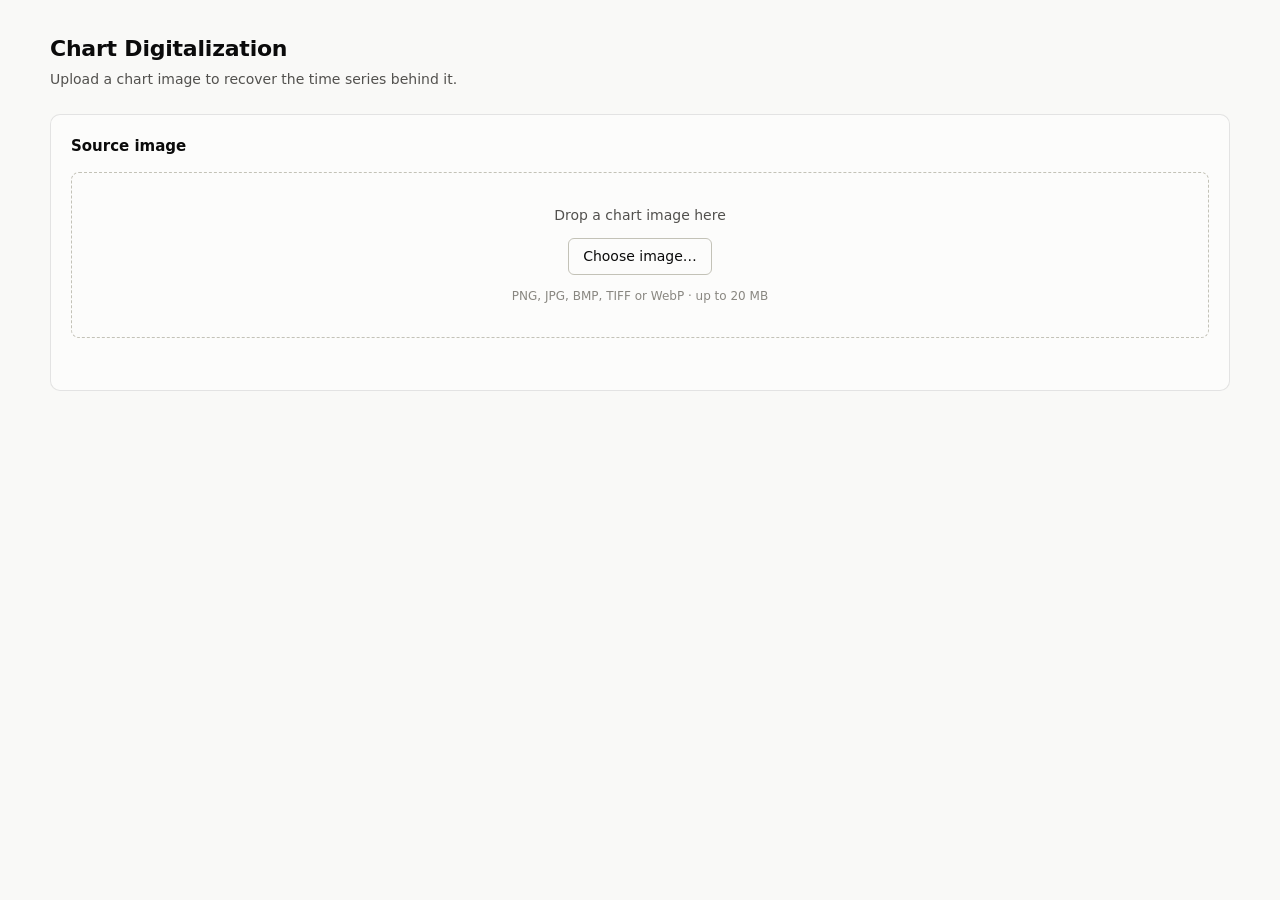
==== static/index.html @ 2b81b18e "Added user-selectable legend-area search (backend split of find_legend_entries plus a UI drag-to-sel" ====
<!DOCTYPE html>
<html lang="en">
<head>
  <meta charset="utf-8">
  <meta name="viewport" content="width=device-width, initial-scale=1">
  <title>Chart Digitalization</title>
  <link rel="icon" href="data:,">
  <link rel="stylesheet" href="/static/styles.css">
</head>
<body class="viz-root">
  <header class="page-header">
    <h1>Chart Digitalization</h1>
    <p class="subtitle">Upload a chart image to recover the time series behind it.</p>
  </header>

  <main>
    <!-- Upload -->
    <section class="panel" id="upload-panel" aria-labelledby="upload-title">
      <h2 id="upload-title" class="panel-title">Source image</h2>
      <div class="dropzone" id="dropzone">
        <input type="file" id="file-input" accept=".png,.jpg,.jpeg,.bmp,.tif,.tiff,.webp" hidden>
        <p class="dropzone-hint">Drop a chart image here</p>
        <button type="button" class="button" id="browse-button">Choose image&hellip;</button>
        <p class="dropzone-note">PNG, JPG, BMP, TIFF or WebP &middot; up to 20&nbsp;MB</p>
      </div>
      <p class="status" id="status" role="status" aria-live="polite"></p>
    </section>

    <!-- Results -->
    <section class="panel result-panel" id="result-panel" hidden aria-labelledby="result-title">
      <div class="result-header">
        <div>
          <h2 id="result-title" class="panel-title">Extracted series</h2>
          <p class="result-file" id="result-file"></p>
        </div>
        <div class="badges" id="badges"></div>
        <div class="header-actions">
          <button type="button" class="button" id="fullscreen-toggle">Full screen</button>
        </div>
      </div>

      <div class="result-body">
        <div class="canvas-wrap" id="canvas-wrap">
          <canvas id="overlay-canvas"></canvas>
          <div class="tooltip" id="tooltip" hidden></div>
          <div class="zoom-controls" aria-label="Zoom">
            <button type="button" class="zoom-button" id="zoom-out" aria-label="Zoom out">&minus;</button>
            <output class="zoom-level" id="zoom-level">100%</output>
            <button type="button" class="zoom-button" id="zoom-in" aria-label="Zoom in">+</button>
            <button type="button" class="zoom-button zoom-reset" id="zoom-reset" aria-label="Reset zoom">Reset</button>
          </div>
        </div>

        <aside class="controls" aria-label="Overlay options">
          <fieldset class="control-group">
            <legend>Series</legend>
            <div class="series-toggles" id="series-toggles" role="group" aria-label="Toggle series visibility"></div>
          </fieldset>

          <fieldset class="control-group">
            <legend>Overlay</legend>
            <label class="check">
              <input type="checkbox" id="opt-series" checked>
              <span>Extracted series</span>
            </label>
            <label class="check">
              <input type="checkbox" id="opt-area">
              <span>Detected plot area</span>
            </label>
            <label class="slider">
              <span>Dim original image <output id="opt-dim-value">0%</output></span>
              <input type="range" id="opt-dim" min="0" max="80" step="5" value="0">
            </label>
            <div class="swatches" id="swatches" role="radiogroup" aria-label="Series colour"></div>
          </fieldset>

          <fieldset class="control-group">
            <legend>Legend area</legend>
            <label class="check">
              <input type="checkbox" id="opt-legend-area" checked>
              <span>Show search area</span>
            </label>
            <div class="button-row">
              <button type="button" class="button" id="legend-area-select"
                aria-pressed="false">Select area&hellip;</button>
              <button type="button" class="button" id="legend-area-reset">Reset to default</button>
            </div>
            <p class="hint" id="legend-area-hint"></p>
          </fieldset>

          <fieldset class="control-group">
            <legend>Grid</legend>
            <label class="field">
              <span>Source</span>
              <select id="opt-grid">
                <option value="off">Off</option>
                <option value="generated" selected>Generated from scale</option>
                <option value="detected">Detected in image</option>
              </select>
            </label>
            <label class="slider" id="tick-x-field">
              <span>Vertical lines <output id="opt-xticks-value">8</output></span>
              <input type="range" id="opt-xticks" min="2" max="20" step="1" value="8">
            </label>
            <label class="slider" id="tick-y-field">
              <span>Horizontal lines <output id="opt-yticks-value">6</output></span>
              <input type="range" id="opt-yticks" min="2" max="20" step="1" value="6">
            </label>
          </fieldset>

          <fieldset class="control-group">
            <legend>Numeric scale</legend>
            <label class="check">
              <input type="checkbox" id="opt-scale" checked>
              <span>Show axis values</span>
            </label>
            <p class="hint" id="scale-hint"></p>
          </fieldset>

          <div class="control-group">
            <a class="button button-primary" id="download-csv" href="#" download>Download CSV</a>
          </div>
        </aside>
      </div>

      <details class="data-table" id="data-details">
        <summary>Extracted values <span class="muted" id="table-count"></span></summary>
        <div class="table-scroll">
          <table id="data-table">
            <thead id="data-thead"></thead>
            <tbody id="data-tbody"></tbody>
          </table>
        </div>
      </details>
    </section>
  </main>

  <script src="/static/app.js"></script>
</body>
</html>
---- static/styles.css ----
/* Palette roles: light values here, dark values swapped in the media query below. */
.viz-root {
  color-scheme: light;
  --surface-1: #fcfcfb;
  --page: #f9f9f7;
  --text-primary: #0b0b0b;
  --text-secondary: #52514e;
  --text-muted: #898781;
  --gridline: #e1e0d9;
  --baseline: #c3c2b7;
  --border: rgba(11, 11, 11, 0.10);
  --series-1: #2a78d6;
  --series-2: #eb6834;
  --series-3: #1baf7a;
  --series-4: #eda100;
  --series-5: #e87ba4;
  --series-6: #008300;
  --series-7: #4a3aa7;
  --series-8: #e34948;
  --critical: #d03b3b;
}

@media (prefers-color-scheme: dark) {
  :root:where(:not([data-theme="light"])) .viz-root {
    color-scheme: dark;
    --surface-1: #1a1a19;
    --page: #0d0d0d;
    --text-primary: #ffffff;
    --text-secondary: #c3c2b7;
    --gridline: #2c2c2a;
    --baseline: #383835;
    --border: rgba(255, 255, 255, 0.10);
    --series-1: #3987e5;
    --series-2: #d95926;
    --series-3: #199e70;
    --series-4: #c98500;
    --series-5: #d55181;
    --series-7: #9085e9;
    --series-8: #e66767;
  }
}

* { box-sizing: border-box; }

body {
  margin: 0;
  padding: 32px 24px 64px;
  background: var(--page);
  color: var(--text-primary);
  font-family: system-ui, -apple-system, "Segoe UI", sans-serif;
  font-size: 14px;
  line-height: 1.5;
}

main { max-width: 1180px; margin: 0 auto; display: grid; gap: 20px; }

.page-header { max-width: 1180px; margin: 0 auto 24px; }
.page-header h1 { margin: 0; font-size: 22px; font-weight: 600; letter-spacing: -0.01em; }
.subtitle { margin: 4px 0 0; color: var(--text-secondary); }

.panel {
  background: var(--surface-1);
  border: 1px solid var(--border);
  border-radius: 10px;
  padding: 20px;
}

.panel-title { margin: 0; font-size: 15px; font-weight: 600; }

/* Upload */
.dropzone {
  margin-top: 14px;
  padding: 32px 20px;
  border: 1.5px dashed var(--baseline);
  border-radius: 8px;
  text-align: center;
  transition: border-color 120ms ease, background 120ms ease;
}
.dropzone.is-dragging { border-color: var(--series-1); background: color-mix(in srgb, var(--series-1) 6%, transparent); }
.dropzone-hint { margin: 0 0 12px; color: var(--text-secondary); }
.dropzone-note { margin: 12px 0 0; color: var(--text-muted); font-size: 12px; }

.button {
  display: inline-block;
  padding: 7px 14px;
  border: 1px solid var(--baseline);
  border-radius: 6px;
  background: var(--surface-1);
  color: var(--text-primary);
  font: inherit;
  font-weight: 500;
  text-decoration: none;
  cursor: pointer;
}
.button:hover { border-color: var(--text-muted); }
.button-primary { background: var(--series-1); border-color: var(--series-1); color: #fff; text-align: center; }
.button-primary:hover { filter: brightness(1.06); }

.status { margin: 12px 0 0; min-height: 20px; color: var(--text-secondary); }
.status.is-error { color: var(--critical); }
.status.is-busy::after {
  content: "";
  display: inline-block;
  width: 10px; height: 10px;
  margin-left: 8px;
  border: 2px solid var(--baseline);
  border-top-color: var(--series-1);
  border-radius: 50%;
  animation: spin 700ms linear infinite;
  vertical-align: -1px;
}
@keyframes spin { to { transform: rotate(360deg); } }

/* Results */
.result-header { display: flex; flex-wrap: wrap; gap: 12px; justify-content: space-between; align-items: flex-start; }
.result-file { margin: 2px 0 0; color: var(--text-secondary); font-size: 13px; }
.badges { display: flex; flex-wrap: wrap; gap: 6px; }
.header-actions { display: flex; gap: 8px; align-items: center; }
.badge {
  padding: 3px 9px;
  border: 1px solid var(--border);
  border-radius: 999px;
  background: var(--page);
  color: var(--text-secondary);
  font-size: 12px;
  font-variant-numeric: tabular-nums;
}

.result-body {
  margin-top: 16px;
  display: grid;
  grid-template-columns: minmax(0, 1fr) 250px;
  gap: 20px;
  align-items: start;
}
@media (max-width: 860px) { .result-body { grid-template-columns: minmax(0, 1fr); } }

.canvas-wrap {
  position: relative;
  border: 1px solid var(--border);
  border-radius: 8px;
  overflow: hidden;
  background: #fff;
  line-height: 0;
}
#overlay-canvas { display: block; width: 100%; height: auto; touch-action: none; }
#overlay-canvas.is-zoomed { cursor: grab; }
#overlay-canvas.is-panning { cursor: grabbing; }
#overlay-canvas.is-selecting-legend { cursor: crosshair; }

.zoom-controls {
  position: absolute;
  right: 10px;
  bottom: 10px;
  z-index: 2;
  display: flex;
  align-items: center;
  gap: 2px;
  padding: 4px;
  border: 1px solid var(--border);
  border-radius: 8px;
  background: var(--surface-1);
  box-shadow: 0 2px 8px rgba(0, 0, 0, 0.14);
}
.zoom-button {
  min-width: 26px;
  height: 26px;
  padding: 0 8px;
  border: 1px solid transparent;
  border-radius: 5px;
  background: transparent;
  color: var(--text-primary);
  font: inherit;
  font-weight: 600;
  line-height: 1;
  cursor: pointer;
}
.zoom-button:hover { background: var(--page); border-color: var(--border); }
.zoom-reset { font-weight: 500; font-size: 12px; }
.zoom-level {
  min-width: 38px;
  text-align: center;
  color: var(--text-secondary);
  font-size: 12px;
  font-variant-numeric: tabular-nums;
}

/* Full screen */
#result-panel.is-fullscreen {
  position: fixed;
  inset: 0;
  z-index: 1000;
  max-width: none;
  margin: 0;
  border-radius: 0;
  height: 100vh;
  overflow: auto;
}
#result-panel.is-fullscreen .result-body { height: calc(100% - 64px); }
#result-panel.is-fullscreen .canvas-wrap {
  height: 100%;
  display: flex;
  align-items: center;
  justify-content: center;
}

.tooltip {
  position: absolute;
  z-index: 2;
  pointer-events: none;
  padding: 6px 9px;
  border: 1px solid var(--border);
  border-radius: 6px;
  background: var(--surface-1);
  color: var(--text-primary);
  box-shadow: 0 2px 8px rgba(0, 0, 0, 0.14);
  font-size: 12px;
  line-height: 1.45;
  white-space: nowrap;
  font-variant-numeric: tabular-nums;
}
.tooltip .tooltip-x { color: var(--text-secondary); }
.tooltip .tooltip-row { display: flex; align-items: center; gap: 6px; }
.tooltip .dot { width: 8px; height: 8px; border-radius: 50%; flex: none; }

/* Controls */
.controls { display: grid; gap: 16px; }
.control-group { margin: 0; padding: 0; border: 0; display: grid; gap: 10px; }
.control-group > legend {
  padding: 0;
  font-size: 12px;
  font-weight: 600;
  text-transform: uppercase;
  letter-spacing: 0.04em;
  color: var(--text-muted);
}
.check { display: flex; align-items: center; gap: 8px; cursor: pointer; }
.check input { width: 15px; height: 15px; accent-color: var(--series-1); }
.field { display: grid; gap: 4px; font-size: 13px; color: var(--text-secondary); }
.field select {
  padding: 6px 8px;
  border: 1px solid var(--baseline);
  border-radius: 6px;
  background: var(--surface-1);
  color: var(--text-primary);
  font: inherit;
}
.slider { display: grid; gap: 4px; font-size: 13px; color: var(--text-secondary); }
.slider input { width: 100%; accent-color: var(--series-1); }
.slider output { float: right; color: var(--text-primary); font-variant-numeric: tabular-nums; }
.slider[hidden] { display: none; }
.hint { margin: 0; color: var(--text-muted); font-size: 12px; }

.button-row { display: flex; flex-wrap: wrap; gap: 8px; }
.button-row .button { flex: 1 1 auto; padding: 6px 10px; font-size: 13px; }
.button[aria-pressed="true"] { background: var(--series-1); border-color: var(--series-1); color: #fff; }

.series-toggles { display: grid; gap: 6px; }
.series-toggle {
  display: flex;
  align-items: center;
  gap: 8px;
  padding: 5px 8px;
  border: 1px solid var(--border);
  border-radius: 6px;
  background: var(--page);
  color: var(--text-primary);
  font: inherit;
  font-size: 13px;
  text-align: left;
  cursor: pointer;
}
.series-toggle:hover { border-color: var(--text-muted); }
.series-toggle .dot { width: 9px; height: 9px; border-radius: 50%; flex: none; background: var(--dot); }
.series-toggle .name { overflow: hidden; text-overflow: ellipsis; white-space: nowrap; }
.series-toggle[aria-pressed="false"] { color: var(--text-muted); }
.series-toggle[aria-pressed="false"] .dot { background: var(--baseline); }
.series-toggle[aria-pressed="false"] .name { text-decoration: line-through; }

.swatches { display: flex; flex-wrap: wrap; gap: 6px; }
.swatch {
  width: 22px; height: 22px;
  padding: 0;
  border: 2px solid transparent;
  border-radius: 50%;
  background-clip: content-box;
  cursor: pointer;
}
.swatch::after { content: ""; display: block; width: 100%; height: 100%; border-radius: 50%; background: var(--swatch); }
.swatch[aria-checked="true"] { border-color: var(--text-primary); }

/* Data table */
.data-table { margin-top: 18px; border-top: 1px solid var(--border); padding-top: 12px; }
.data-table summary { cursor: pointer; font-weight: 500; }
.muted { color: var(--text-muted); font-weight: 400; }
.table-scroll { max-height: 300px; overflow: auto; margin-top: 10px; }
table { width: 100%; border-collapse: collapse; font-variant-numeric: tabular-nums; }
th, td { padding: 5px 10px; text-align: left; border-bottom: 1px solid var(--gridline); font-size: 13px; }
th { position: sticky; top: 0; background: var(--surface-1); color: var(--text-secondary); font-weight: 500; }
td { color: var(--text-primary); }
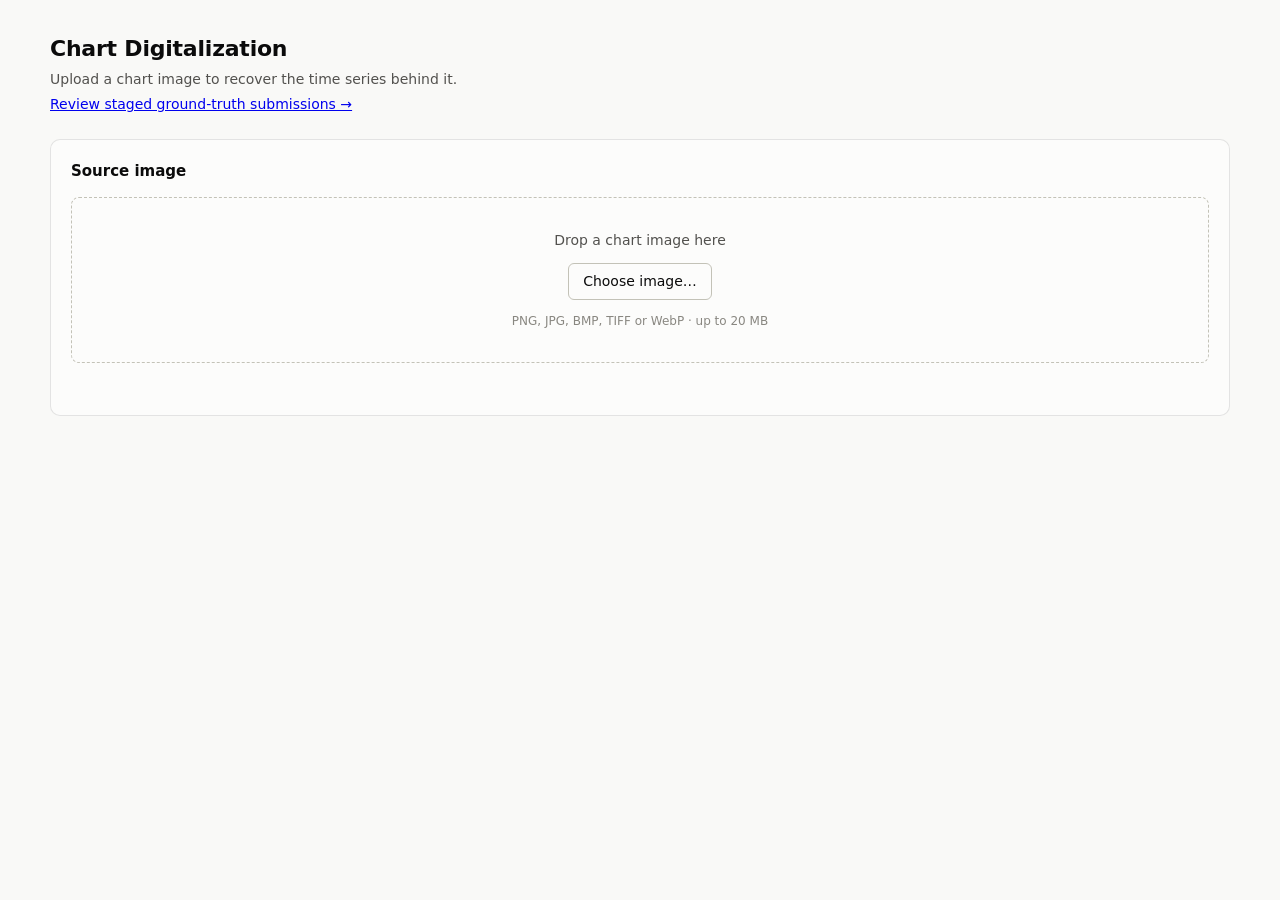
==== commit 26b537a9: "Implement authoring workflow: ground-truth staging/promotion + UI" ====
--- a/static/index.html
+++ b/static/index.html
@@ -11,6 +11,7 @@
   <header class="page-header">
     <h1>Chart Digitalization</h1>
     <p class="subtitle">Upload a chart image to recover the time series behind it.</p>
+    <p class="subtitle"><a href="/static/review.html">Review staged ground-truth submissions &rarr;</a></p>
   </header>
 
   <main>
@@ -35,6 +36,7 @@
         </div>
         <div class="badges" id="badges"></div>
         <div class="header-actions">
+          <button type="button" class="button" id="save-testset-button">Save to test set&hellip;</button>
           <button type="button" class="button" id="fullscreen-toggle">Full screen</button>
         </div>
       </div>
@@ -43,6 +45,23 @@
         <div class="canvas-wrap" id="canvas-wrap">
           <canvas id="overlay-canvas"></canvas>
           <div class="tooltip" id="tooltip" hidden></div>
+          <div class="area-confirm" id="area-confirm" hidden>
+            <button type="button" class="button button-primary" id="area-confirm-accept">Confirm</button>
+            <button type="button" class="button" id="area-confirm-cancel">Cancel</button>
+          </div>
+          <div class="modify-bar" id="modify-bar" hidden>
+            <span>Modifying <strong id="modify-series"></strong></span>
+            <span class="modify-hint" id="modify-hint"></span>
+            <button type="button" class="button" id="modify-done">Done</button>
+          </div>
+          <div class="edit-toolbar" aria-label="Edit">
+            <button type="button" class="zoom-button" id="edit-undo"
+              data-hint="Undo &middot; Ctrl+Z" aria-label="Undo" disabled>&larr;</button>
+            <button type="button" class="zoom-button" id="edit-redo"
+              data-hint="Redo &middot; Ctrl+Shift+Z" aria-label="Redo" disabled>&rarr;</button>
+            <button type="button" class="zoom-button" id="edit-delete"
+              data-hint="Delete segment &middot; Del" aria-label="Delete segment" disabled>del</button>
+          </div>
           <div class="zoom-controls" aria-label="Zoom">
             <button type="button" class="zoom-button" id="zoom-out" aria-label="Zoom out">&minus;</button>
             <output class="zoom-level" id="zoom-level">100%</output>
@@ -54,7 +73,8 @@
         <aside class="controls" aria-label="Overlay options">
           <fieldset class="control-group">
             <legend>Series</legend>
-            <div class="series-toggles" id="series-toggles" role="group" aria-label="Toggle series visibility"></div>
+            <div class="series-toggles" id="series-toggles" role="group" aria-label="Series"></div>
+            <p class="hint">Click a series for hide, rename and modify options, or click its line on the chart to modify it directly. Drag a series onto another to swap their names.</p>
           </fieldset>
 
           <fieldset class="control-group">
@@ -62,16 +82,25 @@
             <label class="check">
               <input type="checkbox" id="opt-series" checked>
               <span>Extracted series</span>
-            </label>
-            <label class="check">
-              <input type="checkbox" id="opt-area">
-              <span>Detected plot area</span>
             </label>
             <label class="slider">
               <span>Dim original image <output id="opt-dim-value">0%</output></span>
               <input type="range" id="opt-dim" min="0" max="80" step="5" value="0">
             </label>
-            <div class="swatches" id="swatches" role="radiogroup" aria-label="Series colour"></div>
+          </fieldset>
+
+          <fieldset class="control-group">
+            <legend>Plot area</legend>
+            <label class="check">
+              <input type="checkbox" id="opt-area" checked>
+              <span>Show plot area</span>
+            </label>
+            <div class="button-row">
+              <button type="button" class="button" id="chart-area-select"
+                aria-pressed="false">Select area&hellip;</button>
+              <button type="button" class="button" id="chart-area-reset">Reset to default</button>
+            </div>
+            <p class="hint" id="chart-area-hint"></p>
           </fieldset>
 
           <fieldset class="control-group">
@@ -135,6 +164,46 @@
     </section>
   </main>
 
+  <div class="series-menu" id="series-menu" role="menu" hidden>
+    <p class="series-menu-title" id="series-menu-title"></p>
+    <div class="series-menu-rename" id="series-menu-rename" hidden>
+      <input type="text" id="series-rename-input" class="series-rename-input" aria-label="Series name">
+      <div class="series-menu-rename-actions">
+        <button type="button" class="button button-primary" id="series-rename-save">Save</button>
+        <button type="button" class="button" id="series-rename-cancel">Cancel</button>
+      </div>
+    </div>
+    <button type="button" class="series-menu-item" id="series-menu-rename-open" role="menuitem">Rename&hellip;</button>
+    <button type="button" class="series-menu-item" id="series-menu-modify" role="menuitem">Modify&hellip;</button>
+    <button type="button" class="series-menu-item series-menu-item-danger" id="series-menu-remove" role="menuitem">Remove series</button>
+  </div>
+
+  <dialog class="dialog" id="testset-dialog">
+    <form method="dialog" id="testset-form">
+      <h2 class="panel-title">Save to test set</h2>
+      <p class="hint">
+        Stages this chart's current series -- corrections, renames and removals
+        already applied -- for a reviewer to check before it becomes ground
+        truth for the accuracy eval.
+      </p>
+      <label class="field">
+        <span>Category</span>
+        <input type="text" id="testset-category" list="testset-category-options"
+          required placeholder="e.g. scrab_style">
+        <datalist id="testset-category-options"></datalist>
+      </label>
+      <label class="field">
+        <span>Notes <span class="muted">(optional)</span></span>
+        <textarea id="testset-notes" rows="3" placeholder="Anything a reviewer should know"></textarea>
+      </label>
+      <p class="status" id="testset-status" role="status" aria-live="polite"></p>
+      <div class="series-menu-rename-actions">
+        <button type="submit" class="button button-primary" id="testset-submit">Save</button>
+        <button type="button" class="button" id="testset-cancel">Cancel</button>
+      </div>
+    </form>
+  </dialog>
+
   <script src="/static/app.js"></script>
 </body>
 </html>
--- a/static/styles.css
+++ b/static/styles.css
@@ -146,7 +146,8 @@
 #overlay-canvas { display: block; width: 100%; height: auto; touch-action: none; }
 #overlay-canvas.is-zoomed { cursor: grab; }
 #overlay-canvas.is-panning { cursor: grabbing; }
-#overlay-canvas.is-selecting-legend { cursor: crosshair; }
+#overlay-canvas.is-selecting-area { cursor: crosshair; }
+#overlay-canvas.is-modifying { cursor: crosshair; }
 
 .zoom-controls {
   position: absolute;
@@ -176,6 +177,48 @@
   cursor: pointer;
 }
 .zoom-button:hover { background: var(--page); border-color: var(--border); }
+.zoom-button:disabled { opacity: 0.4; cursor: default; }
+.zoom-button:disabled:hover { background: transparent; border-color: transparent; }
+
+/* Undo/redo/delete, stacked above the zoom controls so they stay reachable
+   whether or not a series is being modified. */
+.edit-toolbar {
+  position: absolute;
+  right: 10px;
+  bottom: 52px;
+  z-index: 2;
+  display: flex;
+  align-items: center;
+  gap: 2px;
+  padding: 4px;
+  border: 1px solid var(--border);
+  border-radius: 8px;
+  background: var(--surface-1);
+  box-shadow: 0 2px 8px rgba(0, 0, 0, 0.14);
+}
+#edit-delete { font-size: 12px; font-weight: 500; }
+
+/* Keyboard-shortcut bubble, shown on hover and on keyboard focus. */
+[data-hint] { position: relative; }
+[data-hint]:hover::after,
+[data-hint]:focus-visible::after {
+  content: attr(data-hint);
+  position: absolute;
+  right: 0;
+  bottom: calc(100% + 6px);
+  z-index: 4;
+  padding: 4px 7px;
+  border: 1px solid var(--border);
+  border-radius: 6px;
+  background: var(--surface-1);
+  color: var(--text-secondary);
+  box-shadow: 0 2px 8px rgba(0, 0, 0, 0.14);
+  font-size: 11px;
+  font-weight: 400;
+  line-height: 1.3;
+  white-space: nowrap;
+  pointer-events: none;
+}
 .zoom-reset { font-weight: 500; font-size: 12px; }
 .zoom-level {
   min-width: 38px;
@@ -223,6 +266,46 @@
 .tooltip .tooltip-row { display: flex; align-items: center; gap: 6px; }
 .tooltip .dot { width: 8px; height: 8px; border-radius: 50%; flex: none; }
 
+.area-confirm {
+  position: absolute;
+  z-index: 3;
+  display: flex;
+  gap: 6px;
+  padding: 6px;
+  border: 1px solid var(--border);
+  border-radius: 8px;
+  background: var(--surface-1);
+  box-shadow: 0 2px 8px rgba(0, 0, 0, 0.14);
+}
+/* Without this, the unconditional `display: flex` above outranks the
+   browser's default `[hidden] { display: none }` rule (author styles beat
+   UA styles regardless of specificity), so setting .hidden = true in JS would
+   have no visible effect. */
+.area-confirm[hidden] { display: none; }
+.area-confirm .button { padding: 5px 10px; font-size: 12px; }
+
+/* Banner shown while a series is being redrawn by hand. */
+.modify-bar {
+  position: absolute;
+  z-index: 3;
+  left: 10px;
+  top: 10px;
+  display: flex;
+  align-items: center;
+  gap: 10px;
+  padding: 6px 8px;
+  border: 1px solid var(--border);
+  border-radius: 8px;
+  background: var(--surface-1);
+  box-shadow: 0 2px 8px rgba(0, 0, 0, 0.14);
+  font-size: 12px;
+  line-height: 1.45;
+}
+/* Same reason as .area-confirm[hidden] above. */
+.modify-bar[hidden] { display: none; }
+.modify-bar .button { padding: 4px 10px; font-size: 12px; }
+.modify-hint { color: var(--text-secondary); }
+
 /* Controls */
 .controls { display: grid; gap: 16px; }
 .control-group { margin: 0; padding: 0; border: 0; display: grid; gap: 10px; }
@@ -237,7 +320,7 @@
 .check { display: flex; align-items: center; gap: 8px; cursor: pointer; }
 .check input { width: 15px; height: 15px; accent-color: var(--series-1); }
 .field { display: grid; gap: 4px; font-size: 13px; color: var(--text-secondary); }
-.field select {
+.field select, .field input, .field textarea {
   padding: 6px 8px;
   border: 1px solid var(--baseline);
   border-radius: 6px;
@@ -245,6 +328,7 @@
   color: var(--text-primary);
   font: inherit;
 }
+.field textarea { resize: vertical; }
 .slider { display: grid; gap: 4px; font-size: 13px; color: var(--text-secondary); }
 .slider input { width: 100%; accent-color: var(--series-1); }
 .slider output { float: right; color: var(--text-primary); font-variant-numeric: tabular-nums; }
@@ -277,17 +361,77 @@
 .series-toggle[aria-pressed="false"] .dot { background: var(--baseline); }
 .series-toggle[aria-pressed="false"] .name { text-decoration: line-through; }
 
-.swatches { display: flex; flex-wrap: wrap; gap: 6px; }
-.swatch {
-  width: 22px; height: 22px;
-  padding: 0;
-  border: 2px solid transparent;
-  border-radius: 50%;
-  background-clip: content-box;
+/* Dragging a chip to swap its name with another's. */
+.series-toggle[draggable="true"] { cursor: grab; }
+.series-toggle.is-dragging { opacity: 0.45; }
+.series-toggle.is-drop-target { border-color: var(--series-1); background: color-mix(in srgb, var(--series-1) 12%, var(--page)); }
+
+/* Per-series popup menu; fixed so it escapes the sidebar and the fullscreen panel. */
+.series-menu {
+  position: fixed;
+  z-index: 1100;
+  display: grid;
+  gap: 2px;
+  min-width: 150px;
+  padding: 5px;
+  border: 1px solid var(--border);
+  border-radius: 8px;
+  background: var(--surface-1);
+  box-shadow: 0 4px 14px rgba(0, 0, 0, 0.18);
+}
+.series-menu[hidden] { display: none; }
+.series-menu-title {
+  margin: 0;
+  padding: 3px 8px 5px;
+  border-bottom: 1px solid var(--border);
+  color: var(--text-muted);
+  font-size: 11px;
+  overflow: hidden;
+  text-overflow: ellipsis;
+  white-space: nowrap;
+}
+.series-menu-item {
+  padding: 6px 8px;
+  border: 0;
+  border-radius: 5px;
+  background: transparent;
+  color: var(--text-primary);
+  font: inherit;
+  font-size: 13px;
+  text-align: left;
   cursor: pointer;
 }
-.swatch::after { content: ""; display: block; width: 100%; height: 100%; border-radius: 50%; background: var(--swatch); }
-.swatch[aria-checked="true"] { border-color: var(--text-primary); }
+.series-menu-item:hover { background: var(--page); }
+.series-menu-item-danger { color: var(--critical); }
+.series-menu-item-danger:hover { background: rgba(208, 59, 59, 0.1); }
+
+.series-menu-rename { display: grid; gap: 6px; padding: 4px 6px 6px; }
+.series-menu-rename[hidden] { display: none; }
+.series-rename-input {
+  width: 100%;
+  padding: 5px 7px;
+  border: 1px solid var(--baseline);
+  border-radius: 5px;
+  background: var(--surface-1);
+  color: var(--text-primary);
+  font: inherit;
+  font-size: 13px;
+}
+.series-menu-rename-actions { display: flex; gap: 6px; }
+.series-menu-rename-actions .button { flex: 1 1 auto; padding: 5px 8px; font-size: 12px; }
+
+/* Native <dialog>: used for the "Save to test set" form. */
+.dialog {
+  width: min(420px, calc(100vw - 32px));
+  border: 1px solid var(--border);
+  border-radius: 10px;
+  padding: 20px;
+  background: var(--surface-1);
+  color: var(--text-primary);
+}
+.dialog::backdrop { background: rgba(0, 0, 0, 0.4); }
+.dialog form { display: grid; gap: 12px; }
+.dialog .hint { margin: -4px 0 4px; }
 
 /* Data table */
 .data-table { margin-top: 18px; border-top: 1px solid var(--border); padding-top: 12px; }
@@ -298,3 +442,22 @@
 th, td { padding: 5px 10px; text-align: left; border-bottom: 1px solid var(--gridline); font-size: 13px; }
 th { position: sticky; top: 0; background: var(--surface-1); color: var(--text-secondary); font-weight: 500; }
 td { color: var(--text-primary); }
+
+/* review.html: staged ground-truth submissions */
+.staged-list { display: grid; gap: 14px; margin-top: 16px; }
+.staged-card { display: flex; gap: 14px; padding: 14px; border: 1px solid var(--border); border-radius: 8px; }
+.staged-thumb {
+  width: 160px;
+  height: 100px;
+  object-fit: contain;
+  background: var(--page);
+  border: 1px solid var(--border);
+  border-radius: 6px;
+  flex: none;
+}
+.staged-body { flex: 1 1 auto; min-width: 0; display: grid; gap: 6px; align-content: start; }
+.staged-title { margin: 0; font-weight: 600; }
+.staged-meta { margin: 0; color: var(--text-secondary); font-size: 13px; }
+.staged-notes { margin: 0; color: var(--text-secondary); font-size: 13px; font-style: italic; }
+.staged-actions { display: flex; gap: 8px; margin-top: 2px; }
+.empty-note { color: var(--text-muted); }
